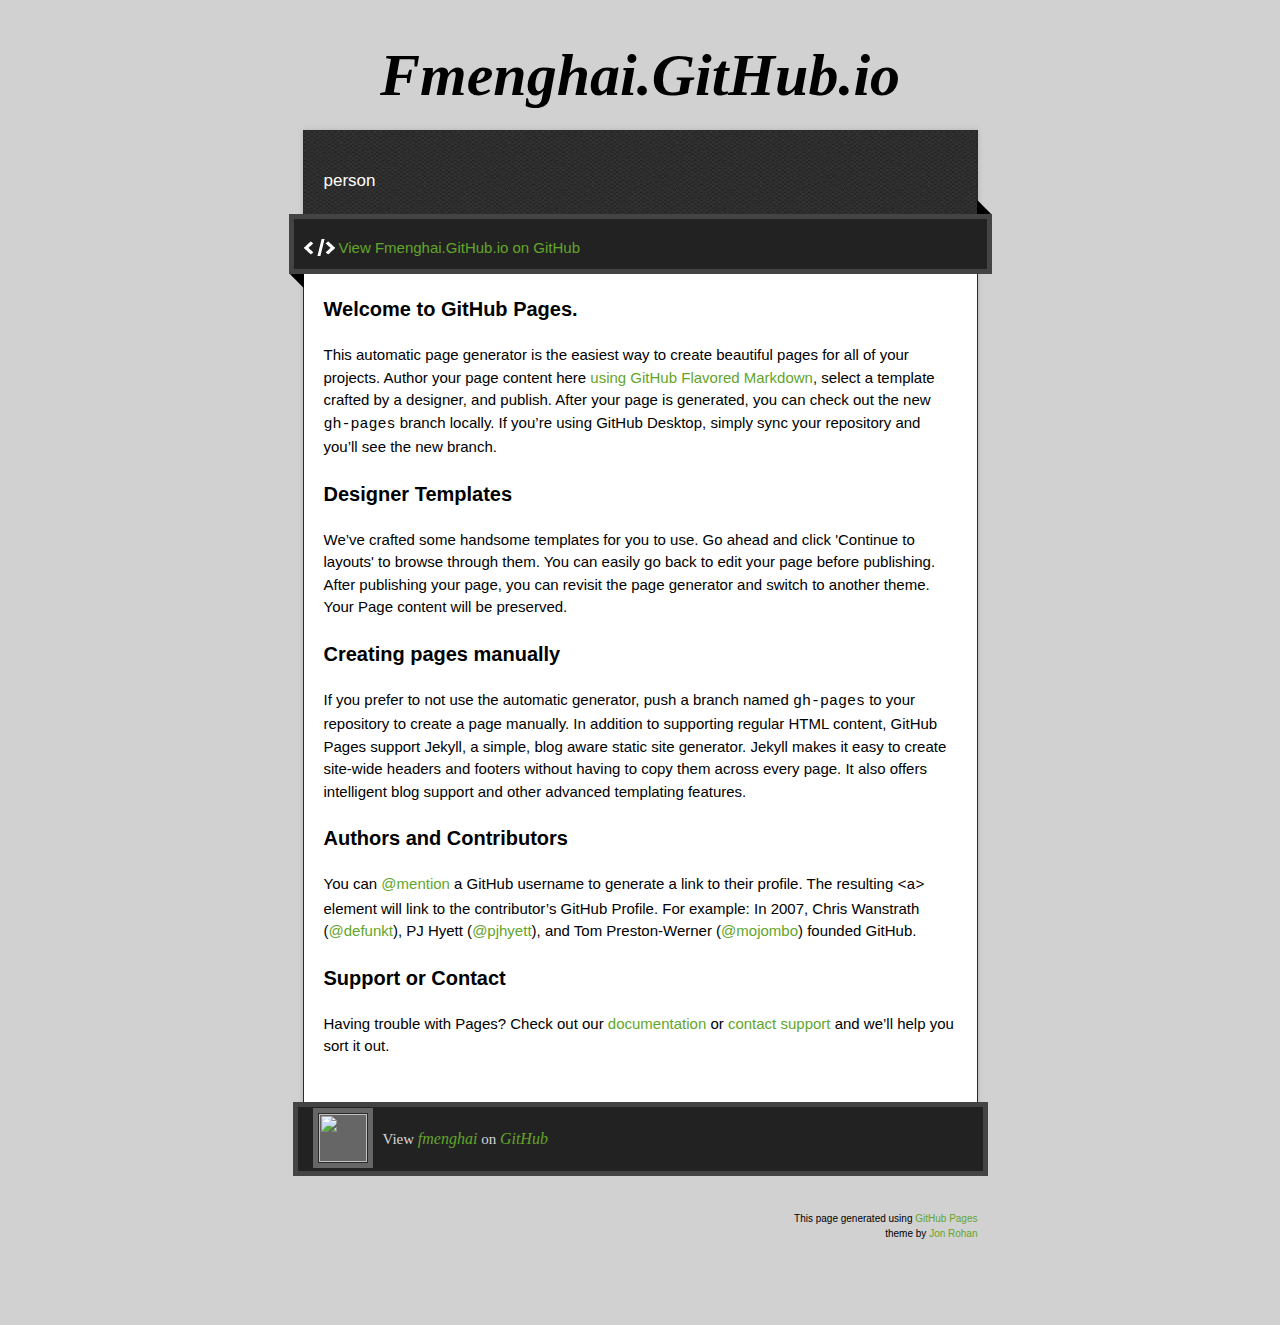
==== index.html @ fa5778ca "Replace master branch with page content via GitHub" ====
<!doctype html>
<!-- The Time Machine GitHub pages theme was designed and developed by Jon Rohan, on Feb 7, 2012. -->
<!-- Follow him for fun. http://twitter.com/jonrohan. Tail his code on https://github.com/jonrohan -->
<html>
<head>
  <meta charset="utf-8">
  <meta http-equiv="X-UA-Compatible" content="IE=edge,chrome=1">

  <link rel="stylesheet" href="stylesheets/stylesheet.css" media="screen">
  <link rel="stylesheet" href="stylesheets/github-dark.css">
  <script type="text/javascript" src="https://ajax.googleapis.com/ajax/libs/jquery/1.7.1/jquery.min.js"></script>
  <script type="text/javascript" src="javascripts/script.js"></script>

  <title>Fmenghai.GitHub.io</title>
  <meta name="description" content="person">

  <meta name="viewport" content="width=device-width,initial-scale=1">

</head>

<body>

  <div class="wrapper">
    <header>
      <h1 class="title">Fmenghai.GitHub.io</h1>
    </header>
    <div id="container">
      <p class="tagline">person</p>
      <div id="main" role="main">
        <div class="download-bar">
        <div class="inner">
          <a href="https://github.com/fmenghai" class="code">View Fmenghai.GitHub.io on GitHub</a>
        </div>
        <span class="blc"></span><span class="trc"></span>
        </div>
        <article class="markdown-body">
          <h3>
<a id="welcome-to-github-pages" class="anchor" href="#welcome-to-github-pages" aria-hidden="true"><span class="octicon octicon-link"></span></a>Welcome to GitHub Pages.</h3>

<p>This automatic page generator is the easiest way to create beautiful pages for all of your projects. Author your page content here <a href="https://guides.github.com/features/mastering-markdown/">using GitHub Flavored Markdown</a>, select a template crafted by a designer, and publish. After your page is generated, you can check out the new <code>gh-pages</code> branch locally. If you’re using GitHub Desktop, simply sync your repository and you’ll see the new branch.</p>

<h3>
<a id="designer-templates" class="anchor" href="#designer-templates" aria-hidden="true"><span class="octicon octicon-link"></span></a>Designer Templates</h3>

<p>We’ve crafted some handsome templates for you to use. Go ahead and click 'Continue to layouts' to browse through them. You can easily go back to edit your page before publishing. After publishing your page, you can revisit the page generator and switch to another theme. Your Page content will be preserved.</p>

<h3>
<a id="creating-pages-manually" class="anchor" href="#creating-pages-manually" aria-hidden="true"><span class="octicon octicon-link"></span></a>Creating pages manually</h3>

<p>If you prefer to not use the automatic generator, push a branch named <code>gh-pages</code> to your repository to create a page manually. In addition to supporting regular HTML content, GitHub Pages support Jekyll, a simple, blog aware static site generator. Jekyll makes it easy to create site-wide headers and footers without having to copy them across every page. It also offers intelligent blog support and other advanced templating features.</p>

<h3>
<a id="authors-and-contributors" class="anchor" href="#authors-and-contributors" aria-hidden="true"><span class="octicon octicon-link"></span></a>Authors and Contributors</h3>

<p>You can <a href="https://github.com/blog/821" class="user-mention">@mention</a> a GitHub username to generate a link to their profile. The resulting <code>&lt;a&gt;</code> element will link to the contributor’s GitHub Profile. For example: In 2007, Chris Wanstrath (<a href="https://github.com/defunkt" class="user-mention">@defunkt</a>), PJ Hyett (<a href="https://github.com/pjhyett" class="user-mention">@pjhyett</a>), and Tom Preston-Werner (<a href="https://github.com/mojombo" class="user-mention">@mojombo</a>) founded GitHub.</p>

<h3>
<a id="support-or-contact" class="anchor" href="#support-or-contact" aria-hidden="true"><span class="octicon octicon-link"></span></a>Support or Contact</h3>

<p>Having trouble with Pages? Check out our <a href="https://help.github.com/pages">documentation</a> or <a href="https://github.com/contact">contact support</a> and we’ll help you sort it out.</p>
        </article>
      </div>
    </div>
    <footer>
      <div class="owner">

      <p><a href="https://github.com/fmenghai" class="avatar"><img src="https://avatars2.githubusercontent.com/u/15648700?v=3&amp;s=60" width="48" height="48"></a>View <a href="https://github.com/fmenghai">fmenghai</a> on <a href="https://www.github.com">GitHub</a></p>

      </div>
      <div class="creds">
        <small>This page generated using <a href="https://pages.github.com/">GitHub Pages</a><br>theme by <a href="https://twitter.com/jonrohan/">Jon Rohan</a></small>
      </div>
    </footer>
  </div>
  <div class="current-section">
    <a href="#top">Scroll to top</a>
    <a href="https://github.com/fmenghai/fmenghai.github.io/tarball/master" class="tar">tar</a><a href="https://github.com/fmenghai/fmenghai.github.io/zipball/master" class="zip">zip</a><a href="" class="code">source code</a>
    <p class="name"></p>
  </div>

  
</body>
</html>
---- stylesheets/stylesheet.css ----
/*! normalize.css v3.0.0 | MIT License | git.io/normalize */

/**
 * 1. Set default font family to sans-serif.
 * 2. Prevent iOS text size adjust after orientation change, without disabling
 *    user zoom.
 */

html {
  font-family: sans-serif; /* 1 */
  -ms-text-size-adjust: 100%; /* 2 */
  -webkit-text-size-adjust: 100%; /* 2 */
}

/**
 * Remove default margin.
 */

body {
  margin: 0;
}

/* HTML5 display definitions
   ========================================================================== */

/**
 * Correct `block` display not defined for any HTML5 element in IE 8/9.
 * Correct `block` display not defined for `details` or `summary` in IE 10/11 and Firefox.
 * Correct `block` display not defined for `main` in IE 11.
 */

article,
aside,
details,
figcaption,
figure,
footer,
header,
hgroup,
main,
nav,
section,
summary {
  display: block;
}

/**
 * 1. Correct `inline-block` display not defined in IE 8/9.
 * 2. Normalize vertical alignment of `progress` in Chrome, Firefox, and Opera.
 */

audio,
canvas,
progress,
video {
  display: inline-block; /* 1 */
  vertical-align: baseline; /* 2 */
}

/**
 * Prevent modern browsers from displaying `audio` without controls.
 * Remove excess height in iOS 5 devices.
 */

audio:not([controls]) {
  display: none;
  height: 0;
}

/**
 * Address `[hidden]` styling not present in IE 8/9/10.
 * Hide the `template` element in IE 8/9/11, Safari, and Firefox < 22.
 */

[hidden],
template {
  display: none;
}

/* Links
   ========================================================================== */

/**
 * Remove the gray background color from active links in IE 10.
 */

a {
  background: transparent;
}

/**
 * Improve readability when focused and also mouse hovered in all browsers.
 */

a:active,
a:hover {
  outline: 0;
}

/* Text-level semantics
   ========================================================================== */

/**
 * Address styling not present in IE 8/9/10/11, Safari, and Chrome.
 */

abbr[title] {
  border-bottom: 1px dotted;
}

/**
 * Address style set to `bolder` in Firefox 4+, Safari, and Chrome.
 */

b,
strong {
  font-weight: bold;
}

/**
 * Address styling not present in Safari and Chrome.
 */

dfn {
  font-style: italic;
}

/**
 * Address variable `h1` font-size and margin within `section` and `article`
 * contexts in Firefox 4+, Safari, and Chrome.
 */

h1 {
  font-size: 2em;
  margin: 0.67em 0;
}

/**
 * Address styling not present in IE 8/9.
 */

mark {
  background: #ff0;
  color: #000;
}

/**
 * Address inconsistent and variable font size in all browsers.
 */

small {
  font-size: 80%;
}

/**
 * Prevent `sub` and `sup` affecting `line-height` in all browsers.
 */

sub,
sup {
  font-size: 75%;
  line-height: 0;
  position: relative;
  vertical-align: baseline;
}

sup {
  top: -0.5em;
}

sub {
  bottom: -0.25em;
}

/* Embedded content
   ========================================================================== */

/**
 * Remove border when inside `a` element in IE 8/9/10.
 */

img {
  border: 0;
}

/**
 * Correct overflow not hidden in IE 9/10/11.
 */

svg:not(:root) {
  overflow: hidden;
}

/* Grouping content
   ========================================================================== */

/**
 * Address margin not present in IE 8/9 and Safari.
 */

figure {
  margin: 1em 40px;
}

/**
 * Address differences between Firefox and other browsers.
 */

hr {
  -moz-box-sizing: content-box;
  box-sizing: content-box;
  height: 0;
}

/**
 * Contain overflow in all browsers.
 */

pre {
  overflow: auto;
}

/**
 * Address odd `em`-unit font size rendering in all browsers.
 */

code,
kbd,
pre,
samp {
  font-family: monospace, monospace;
  font-size: 1em;
}

/* Forms
   ========================================================================== */

/**
 * Known limitation: by default, Chrome and Safari on OS X allow very limited
 * styling of `select`, unless a `border` property is set.
 */

/**
 * 1. Correct color not being inherited.
 *    Known issue: affects color of disabled elements.
 * 2. Correct font properties not being inherited.
 * 3. Address margins set differently in Firefox 4+, Safari, and Chrome.
 */

button,
input,
optgroup,
select,
textarea {
  color: inherit; /* 1 */
  font: inherit; /* 2 */
  margin: 0; /* 3 */
}

/**
 * Address `overflow` set to `hidden` in IE 8/9/10/11.
 */

button {
  overflow: visible;
}

/**
 * Address inconsistent `text-transform` inheritance for `button` and `select`.
 * All other form control elements do not inherit `text-transform` values.
 * Correct `button` style inheritance in Firefox, IE 8/9/10/11, and Opera.
 * Correct `select` style inheritance in Firefox.
 */

button,
select {
  text-transform: none;
}

/**
 * 1. Avoid the WebKit bug in Android 4.0.* where (2) destroys native `audio`
 *    and `video` controls.
 * 2. Correct inability to style clickable `input` types in iOS.
 * 3. Improve usability and consistency of cursor style between image-type
 *    `input` and others.
 */

button,
html input[type="button"], /* 1 */
input[type="reset"],
input[type="submit"] {
  -webkit-appearance: button; /* 2 */
  cursor: pointer; /* 3 */
}

/**
 * Re-set default cursor for disabled elements.
 */

button[disabled],
html input[disabled] {
  cursor: default;
}

/**
 * Remove inner padding and border in Firefox 4+.
 */

button::-moz-focus-inner,
input::-moz-focus-inner {
  border: 0;
  padding: 0;
}

/**
 * Address Firefox 4+ setting `line-height` on `input` using `!important` in
 * the UA stylesheet.
 */

input {
  line-height: normal;
}

/**
 * It's recommended that you don't attempt to style these elements.
 * Firefox's implementation doesn't respect box-sizing, padding, or width.
 *
 * 1. Address box sizing set to `content-box` in IE 8/9/10.
 * 2. Remove excess padding in IE 8/9/10.
 */

input[type="checkbox"],
input[type="radio"] {
  box-sizing: border-box; /* 1 */
  padding: 0; /* 2 */
}

/**
 * Fix the cursor style for Chrome's increment/decrement buttons. For certain
 * `font-size` values of the `input`, it causes the cursor style of the
 * decrement button to change from `default` to `text`.
 */

input[type="number"]::-webkit-inner-spin-button,
input[type="number"]::-webkit-outer-spin-button {
  height: auto;
}

/**
 * 1. Address `appearance` set to `searchfield` in Safari and Chrome.
 * 2. Address `box-sizing` set to `border-box` in Safari and Chrome
 *    (include `-moz` to future-proof).
 */

input[type="search"] {
  -webkit-appearance: textfield; /* 1 */
  -moz-box-sizing: content-box;
  -webkit-box-sizing: content-box; /* 2 */
  box-sizing: content-box;
}

/**
 * Remove inner padding and search cancel button in Safari and Chrome on OS X.
 * Safari (but not Chrome) clips the cancel button when the search input has
 * padding (and `textfield` appearance).
 */

input[type="search"]::-webkit-search-cancel-button,
input[type="search"]::-webkit-search-decoration {
  -webkit-appearance: none;
}

/**
 * Define consistent border, margin, and padding.
 */

fieldset {
  border: 1px solid #c0c0c0;
  margin: 0 2px;
  padding: 0.35em 0.625em 0.75em;
}

/**
 * 1. Correct `color` not being inherited in IE 8/9/10/11.
 * 2. Remove padding so people aren't caught out if they zero out fieldsets.
 */

legend {
  border: 0; /* 1 */
  padding: 0; /* 2 */
}

/**
 * Remove default vertical scrollbar in IE 8/9/10/11.
 */

textarea {
  overflow: auto;
}

/**
 * Don't inherit the `font-weight` (applied by a rule above).
 * NOTE: the default cannot safely be changed in Chrome and Safari on OS X.
 */

optgroup {
  font-weight: bold;
}

/* Tables
   ========================================================================== */

/**
 * Remove most spacing between table cells.
 */

table {
  border-collapse: collapse;
  border-spacing: 0;
}

td,
th {
  padding: 0;
}


/* Style */

body {
  font-size: 15px;
  font-family: Arial, Arial, Helvetica, sans-serif;
  line-height: 1.5;
  background: #D1D1D1;
}

a {
  color: #63a52a;
  text-decoration: none;
  transition: opacity ease-in-out 0.3s;
  -webkit-transition: opacity ease-in-out 0.3s;  /* Safari <=6.1, Android <= 4.3 */
}

a:hover {
  text-decoration: underline;
  color: #90D355;
}

h1.title {
  margin: 30px 20px 10px;
  font-size: 60px;
  font-weight: bold;
  font-style: italic;
  font-family:Georgia, serif;
  text-align: center;
}

.wrapper {
  width: 675px;
  margin: 0 auto;
}

#container {
  border: 1px solid #2a2a2a;
  background: #ddd url(../images/pattern.png);
  box-shadow: 0 0 5px #b1b1b1;
}

p.tagline {
  padding: 20px 20px 0;
  color: #fff;
  font-size: 17px;
}

#main {
  margin-top: 20px;
  padding: 0 20px 90px;
  background-color: #fff;
}

.download-bar {
  background: #222;
  border: 5px solid #444;
  padding: 10px;
  margin: 0 -35px 20px;
  position: relative;
}

.download-bar .inner {
  overflow: hidden;
}

.download-bar .watch-fork iframe {
  display: block;
  float: left;
  border-right: 1px solid #ddd;
  padding-right: 5px;
}
.download-bar .watch-fork iframe.last {
  border-right: 0 none;
  padding-right: 0;
  padding-left: 5px;
  border-left: 1px solid #fff;
}
.download-bar .watch-fork {
  overflow: hidden;
  float: right;
  background-color: #eee;
  padding: 5px;
  border-radius: 3px;
}

.download-bar .blc {
  border: 10px solid black;
  border-color: transparent transparent black;
  width: 0;
  height: 0;
  display: block;
  position: absolute;
  bottom: -15px;
  left: 0;
  transform: rotate(45deg);
  -ms-transform: rotate(45deg);  /* IE9 */
  -webkit-transform: rotate(45deg); /* 2014 current */
}

.download-bar .trc {
  border: 10px solid black;
  border-color:  black transparent transparent;
  width: 0;
  height: 0;
  display: block;
  position: absolute;
  top: -15px;
  right: 0;
  transform: rotate(45deg);
  -ms-transform: rotate(45deg);  /* IE9 */
  -webkit-transform: rotate(45deg); /* 2014 current */
}

.download-bar .avatar {
  border: 1px solid black;
  display: block;
  padding: 4px;
  float: left;
}

.download-bar .avatar img {
  display: block;
}

.download-bar a.code {
  background: transparent url(../images/code.png) no-repeat 0 2px;
  padding-left: 35px;
  margin-top: 8px;
  display: block;
  float: left;
  text-indent: 0;
  width: auto;
  height: auto;
  opacity: 1;
  filter:alpha(opacity=100);  /* IE 5-7 */
}

.current-section {
  position: fixed;
  top: 0;
  left: 50%;
  width: 693px;
  margin-left: -352px;
  background: #222;
  border: 5px solid #444;
  color: #fff;
  opacity: 0;
  visibility: hidden;
  transition: opacity ease-in-out 0.3s;
  -webkit-transition: opacity ease-in-out 0.3s;  /* Safari <=6.1, Android <= 4.3 */
}

.current-section p {
  padding: 5px 27px;
  font-size: 24px;
  font-weight: bold;
}

.current-section a {
  float: right;
  text-indent: -10000px;
  background: transparent url(../images/top.png) no-repeat 0 0;
  width: 20px;
  height: 20px;
  opacity: 0.8;
  margin-right: 12px;
  margin-top: 12px;
  opacity: 0.8;
  filter:alpha(opacity=80);  /* IE 5-7 */
  transition: opacity ease-in-out 0.3s;
  -webkit-transition: opacity ease-in-out 0.3s;  /* Safari <=6.1, Android <= 4.3 */
}

.current-section a:hover {
  opacity: 1;
  filter:alpha(opacity=100);  /* IE 5-7 */
}

.current-section a.zip {
  margin-right: 8px;
}

a.zip,
a.zip span {
  background: transparent url(../images/zip.png) no-repeat 0 0;
  width: 30px;
  height: 21px;
  display: inline-block;
  text-indent: -10000px;
  opacity: 0.8;
  filter:alpha(opacity=80);  /* IE 5-7 */
  transition: opacity ease-in-out 0.3s;
  -webkit-transition: opacity ease-in-out 0.3s;  /* Safari <=6.1, Android <= 4.3 */
}

a.tar,
a.tar span {
  background: transparent url(../images/tar.png) no-repeat 0 0;
  width: 30px;
  height: 21px;
  display: inline-block;
  text-indent: -10000px;
  opacity: 0.8;
  filter:alpha(opacity=80);  /* IE 5-7 */
  transition: opacity ease-in-out 0.3s;
  -webkit-transition: opacity ease-in-out 0.3s;  /* Safari <=6.1, Android <= 4.3 */
}

a.code {
  background: transparent url(../images/code.png) no-repeat 0 2px;
  width: 30px;
  height: 21px;
  display: block;
  display: inline-block;
  text-indent: -10000px;
  opacity: 0.8;
  filter:alpha(opacity=80);  /* IE 5-7 */
  transition: opacity ease-in-out 0.3s;
  -webkit-transition: opacity ease-in-out 0.3s;  /* Safari <=6.1, Android <= 4.3 */
}

a.zip:hover,
a.tar:hover,
a.code:hover {
  opacity: 1;
  filter:alpha(opacity=100);
}

a.download-button {
  border: 1px solid black;
  border-radius: 3px;
  display: inline-block;
  text-indent: 0!important;
  width: auto;
  float: right;
  background: #999; /* for non-css3 browsers */
  filter: progid:DXImageTransform.Microsoft.gradient(startColorstr='#37ADD4', endColorstr='#1B657E'); /* IE <= 9 */
  background: -webkit-gradient(linear, left top, left bottom, from(#37ADD4), to(#1B657E)); /* ancient webkit browsers */
  background: -webkit-linear-gradient(top,  #37ADD4,  #1B657E);  /* Safari <=6.1, Android <= 4.3 */
  background: linear-gradient(to bottom,  #37ADD4,  #1B657E);
  height: auto;
  margin-left: 10px;
}

a.download-button span {
  background-position: 10px 5px;
  width: auto;
  height: auto;
  padding: 5px 10px;
  padding-left: 45px;
  display: inline-block;
  text-indent: 0!important;
  color: #fff;
}

footer {
  margin-bottom: 60px;
  padding-bottom: 60px;
}

footer .owner {
  background: #222;
  border: 5px solid #444;
  padding: 5px 15px;
  margin: -67px -10px 35px;
  color: #d6d6d6;
}

footer .creds small {
  float: right;
  font-size: 10px;
  text-align: right;
  margin-left: 15px;
}

footer .owner .avatar {
  background-color: #666;
  display: block;
  margin: -19px 10px 0 0;
  width: 60px;
  float: left;
}

footer .owner img {
  display: block;
  border: 1px solid #2a2a2a;
  margin: 5px;
}

footer .owner p {
  font-family:Georgia, serif;
}

footer .owner p a {
  font-size: 16px;
  font-style: italic;
}

/* Markdown */
.markdown-body h1,
.markdown-body h2,
.markdown-body h3,
.markdown-body h4,
.markdown-body h5,
.markdown-body h6,
.markdown-body p,
.markdown-body pre,
.markdown-body ul,
.markdown-body ol,
.markdown-body dl,
.markdown-body table,
.markdown-body blockquote {
  margin-bottom: 20px;
}

.markdown-body h1,
.markdown-body h2,
.markdown-body h3,
.markdown-body h4,
.markdown-body h5,
.markdown-body h6 {
  font-weight: bold;
}

.markdown-body h1 {
  font-size: 28px;
}

.markdown-body h2 {
  font-size: 24px;
  color: #557398;
}

.markdown-body h3 {
  font-size: 20px;
}

.markdown-body h4 {
  font-size: 18px;
}

.markdown-body h5 {
  font-size: 16px;
}

.markdown-body pre {
  padding: 10px 70px 10px 0;
  margin-left: -20px;
  margin-right: -20px;
  font-family: 'Monaco', 'Lucida Console', monospace;
  font-size: 13px;
  line-height: 20px;
  box-shadow: inset 0 0 5px #000;
  word-wrap: break-word;
  background-color:#3b3b3b;
  color: #d6d6d6;
}

.markdown-body pre.lines {
  font-size: 12px;
  margin:0 10px 0 -20px;
  padding: 10px;
  float:  left;
  display: block;
  text-align: right;
  box-shadow: none;
  background-color:#2a2a2a;
  color: #d6d6d6;
}

.markdown-body ul,
.markdown-body ol {
  padding-left: 30px;
}

.markdown-body ul {
  list-style-type: disc;
}

.markdown-body ol {
  list-style-type: decimal;
}

.markdown-body li,
.markdown-body li p,
.markdown-body dd,
.markdown-body dd p {
  margin-bottom: 10px;
}

.markdown-body li pre,
.markdown-body li pre.lines,
.markdown-body dd pre,
.markdown-body dd pre.lines {
  margin-left: -35px;
}

.markdown-body dt {
  font-weight: bold;
  font-style: italic;
}

.markdown-body dd {
  margin-left: 15px;
}

.markdown-body table {
  width: 673px;
  margin-left: -20px;
  margin-right: -20px;
}

.markdown-body tbody {
  border-top: 2px solid #557398;
  border-bottom: 2px solid #557398;
  background-color: #EBEFF4;
}

.markdown-body table td * {
  margin: 0;
}

.markdown-body td {
  border-right: 1px solid #557398;
  border-bottom: 1px solid #557398;
  padding: 5px;
}

.markdown-body td:first-child,
.markdown-body th:first-child {
  width: 30%;
  padding-left: 20px;
}

.markdown-body td:last-child {
  border-right: 0 none;
}

.markdown-body th {
  font-size: 18px;
  font-weight: bold;
  text-align: left;
  padding: 5px;
}

.markdown-body tt {
  background-color:#3b3b3b;
  color: #d6d6d6;
  padding: 2px 3px;
}

.markdown-body blockquote {
  font-style: italic;
  font-family:Georgia, serif;
  font-size: 17px;
  border-top: 3px solid #333;
  border-bottom: 3px solid #333;
  padding: 10px 20px;
  padding-left: 50px;
}

.markdown-body blockquote:before {
  font-style: italic;
  font-family: Georgia, serif;
  font-size: 90px;
  height: 90px;
  margin-left: -60px;
  margin-top: -25px;
  content: "‟";
  display: block;
  float: left;
}

.markdown-body img {
  max-width: 100%;
  box-sizing: border-box;
}

.highlight  { background: #ffffff; }
.highlight .c { color: #999988; font-style: italic } /* Comment */
.highlight .err { color: #a61717; background-color: #e3d2d2 } /* Error */
.highlight .k { font-weight: bold } /* Keyword */
.highlight .o { font-weight: bold } /* Operator */
.highlight .cm { color: #999988; font-style: italic } /* Comment.Multiline */
.highlight .cp { color: #999999; font-weight: bold } /* Comment.Preproc */
.highlight .c1 { color: #999988; font-style: italic } /* Comment.Single */
.highlight .cs { color: #999999; font-weight: bold; font-style: italic } /* Comment.Special */
.highlight .gd { color: #000000; background-color: #ffdddd } /* Generic.Deleted */
.highlight .gd .x { color: #000000; background-color: #ffaaaa } /* Generic.Deleted.Specific */
.highlight .ge { font-style: italic } /* Generic.Emph */
.highlight .gr { color: #aa0000 } /* Generic.Error */
.highlight .gh { color: #999999 } /* Generic.Heading */
.highlight .gi { color: #000000; background-color: #ddffdd } /* Generic.Inserted */
.highlight .gi .x { color: #000000; background-color: #aaffaa } /* Generic.Inserted.Specific */
.highlight .go { color: #888888 } /* Generic.Output */
.highlight .gp { color: #555555 } /* Generic.Prompt */
.highlight .gs { font-weight: bold } /* Generic.Strong */
.highlight .gu { color: #800080; font-weight: bold; } /* Generic.Subheading */
.highlight .gt { color: #aa0000 } /* Generic.Traceback */
.highlight .kc { font-weight: bold } /* Keyword.Constant */
.highlight .kd { font-weight: bold } /* Keyword.Declaration */
.highlight .kn { font-weight: bold } /* Keyword.Namespace */
.highlight .kp { font-weight: bold } /* Keyword.Pseudo */
.highlight .kr { font-weight: bold } /* Keyword.Reserved */
.highlight .kt { color: #445588; font-weight: bold } /* Keyword.Type */
.highlight .m { color: #009999 } /* Literal.Number */
.highlight .s { color: #d14 } /* Literal.String */
.highlight .na { color: #008080 } /* Name.Attribute */
.highlight .nb { color: #0086B3 } /* Name.Builtin */
.highlight .nc { color: #445588; font-weight: bold } /* Name.Class */
.highlight .no { color: #008080 } /* Name.Constant */
.highlight .ni { color: #800080 } /* Name.Entity */
.highlight .ne { color: #990000; font-weight: bold } /* Name.Exception */
.highlight .nf { color: #990000; font-weight: bold } /* Name.Function */
.highlight .nn { color: #555555 } /* Name.Namespace */
.highlight .nt { color: #000080 } /* Name.Tag */
.highlight .nv { color: #008080 } /* Name.Variable */
.highlight .ow { font-weight: bold } /* Operator.Word */
.highlight .w { color: #bbbbbb } /* Text.Whitespace */
.highlight .mf { color: #009999 } /* Literal.Number.Float */
.highlight .mh { color: #009999 } /* Literal.Number.Hex */
.highlight .mi { color: #009999 } /* Literal.Number.Integer */
.highlight .mo { color: #009999 } /* Literal.Number.Oct */
.highlight .sb { color: #d14 } /* Literal.String.Backtick */
.highlight .sc { color: #d14 } /* Literal.String.Char */
.highlight .sd { color: #d14 } /* Literal.String.Doc */
.highlight .s2 { color: #d14 } /* Literal.String.Double */
.highlight .se { color: #d14 } /* Literal.String.Escape */
.highlight .sh { color: #d14 } /* Literal.String.Heredoc */
.highlight .si { color: #d14 } /* Literal.String.Interpol */
.highlight .sx { color: #d14 } /* Literal.String.Other */
.highlight .sr { color: #009926 } /* Literal.String.Regex */
.highlight .s1 { color: #d14 } /* Literal.String.Single */
.highlight .ss { color: #990073 } /* Literal.String.Symbol */
.highlight .bp { color: #999999 } /* Name.Builtin.Pseudo */
.highlight .vc { color: #008080 } /* Name.Variable.Class */
.highlight .vg { color: #008080 } /* Name.Variable.Global */
.highlight .vi { color: #008080 } /* Name.Variable.Instance */
.highlight .il { color: #009999 } /* Literal.Number.Integer.Long */
---- stylesheets/github-dark.css ----
/*
   Copyright 2014 GitHub Inc.

   Licensed under the Apache License, Version 2.0 (the "License");
   you may not use this file except in compliance with the License.
   You may obtain a copy of the License at

       http://www.apache.org/licenses/LICENSE-2.0

   Unless required by applicable law or agreed to in writing, software
   distributed under the License is distributed on an "AS IS" BASIS,
   WITHOUT WARRANTIES OR CONDITIONS OF ANY KIND, either express or implied.
   See the License for the specific language governing permissions and
   limitations under the License.

*/

.pl-c /* comment */ {
  color: #969896;
}

.pl-c1      /* constant, markup.raw, meta.diff.header, meta.module-reference, meta.property-name, support, support.constant, support.variable, variable.other.constant */,
.pl-s .pl-v /* string variable */ {
  color: #0099cd;
}

.pl-e  /* entity */,
.pl-en /* entity.name */ {
  color: #9774cb;
}

.pl-s .pl-s1 /* string source */,
.pl-smi      /* storage.modifier.import, storage.modifier.package, storage.type.java, variable.other, variable.parameter.function */ {
  color: #ddd;
}

.pl-ent /* entity.name.tag */ {
  color: #7bcc72;
}

.pl-k /* keyword, storage, storage.type */ {
  color: #cc2372;
}

.pl-pds              /* punctuation.definition.string, string.regexp.character-class */,
.pl-s                /* string */,
.pl-s .pl-pse .pl-s1 /* string punctuation.section.embedded source */,
.pl-sr               /* string.regexp */,
.pl-sr .pl-cce       /* string.regexp constant.character.escape */,
.pl-sr .pl-sra       /* string.regexp string.regexp.arbitrary-repitition */,
.pl-sr .pl-sre       /* string.regexp source.ruby.embedded */ {
  color: #3c66e2;
}

.pl-v /* variable */ {
  color: #fb8764;
}

.pl-id /* invalid.deprecated */ {
  color: #e63525;
}

.pl-ii /* invalid.illegal */ {
  background-color: #e63525;
  color: #f8f8f8;
}

.pl-sr .pl-cce /* string.regexp constant.character.escape */ {
  color: #7bcc72;
  font-weight: bold;
}

.pl-ml /* markup.list */ {
  color: #c26b2b;
}

.pl-mh        /* markup.heading */,
.pl-mh .pl-en /* markup.heading entity.name */,
.pl-ms        /* meta.separator */ {
  color: #264ec5;
  font-weight: bold;
}

.pl-mq /* markup.quote */ {
  color: #00acac;
}

.pl-mi /* markup.italic */ {
  color: #ddd;
  font-style: italic;
}

.pl-mb /* markup.bold */ {
  color: #ddd;
  font-weight: bold;
}

.pl-md /* markup.deleted, meta.diff.header.from-file */ {
  background-color: #ffecec;
  color: #bd2c00;
}

.pl-mi1 /* markup.inserted, meta.diff.header.to-file */ {
  background-color: #eaffea;
  color: #55a532;
}

.pl-mdr /* meta.diff.range */ {
  color: #9774cb;
  font-weight: bold;
}

.pl-mo /* meta.output */ {
  color: #264ec5;
}
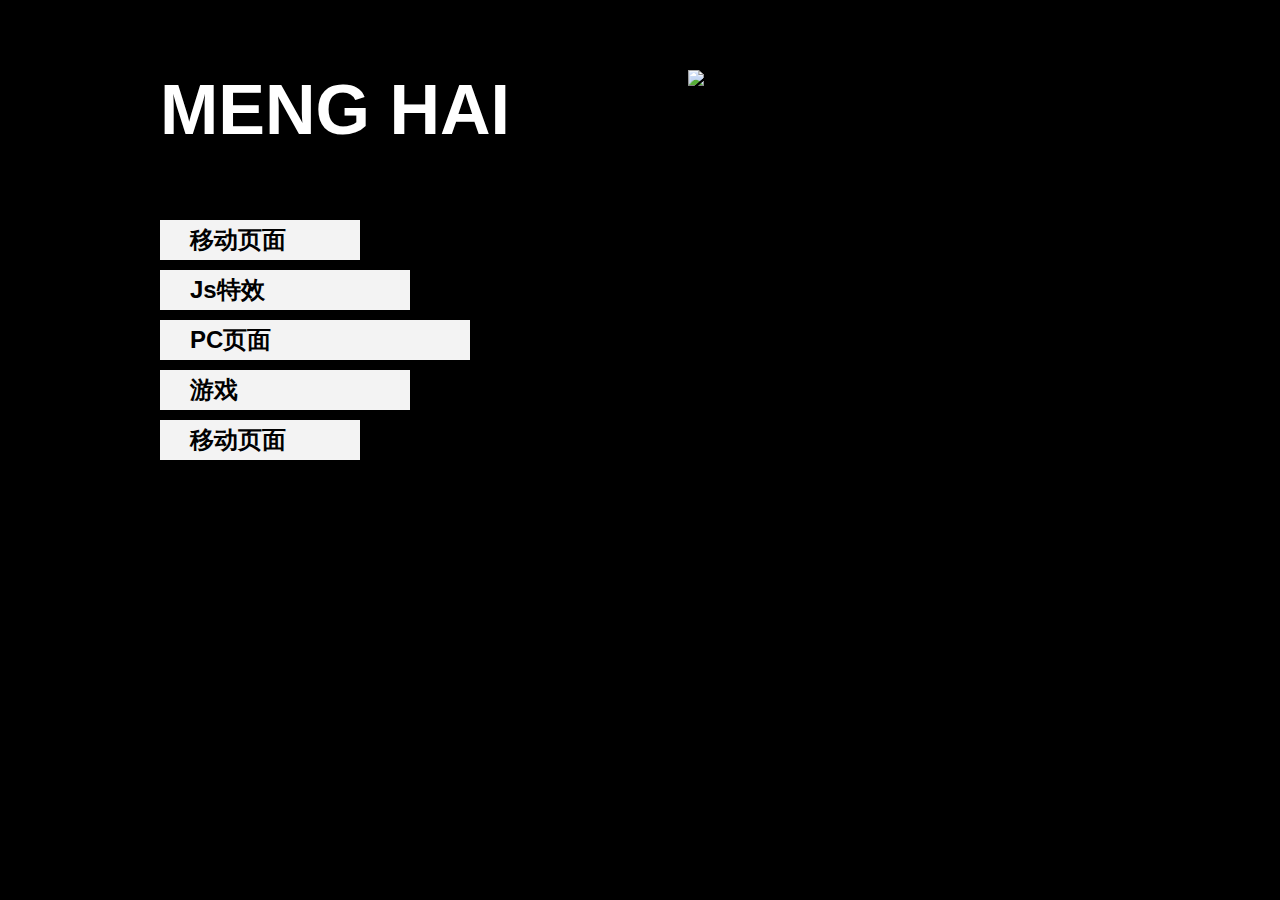
==== commit 94cb6d86: "add" ====
--- a/index.html
+++ b/index.html
@@ -1,83 +1,68 @@
-<!doctype html>
-<!-- The Time Machine GitHub pages theme was designed and developed by Jon Rohan, on Feb 7, 2012. -->
-<!-- Follow him for fun. http://twitter.com/jonrohan. Tail his code on https://github.com/jonrohan -->
-<html>
+<!DOCTYPE html>
+<html lang="en">
 <head>
-  <meta charset="utf-8">
-  <meta http-equiv="X-UA-Compatible" content="IE=edge,chrome=1">
-
-  <link rel="stylesheet" href="stylesheets/stylesheet.css" media="screen">
-  <link rel="stylesheet" href="stylesheets/github-dark.css">
-  <script type="text/javascript" src="https://ajax.googleapis.com/ajax/libs/jquery/1.7.1/jquery.min.js"></script>
-  <script type="text/javascript" src="javascripts/script.js"></script>
-
-  <title>Fmenghai.GitHub.io</title>
-  <meta name="description" content="person">
-
-  <meta name="viewport" content="width=device-width,initial-scale=1">
-
+	<meta charset="UTF-8">
+	<title>Document</title>
+	<style>
+		body, div, dl, dt, dd,ul,ol,li,h1,h2,h3,h4,h5,h6,pre,form,fieldset,input,textarea,p,blockquote，th,td{margin:0;padding:0;} 
+		ol,ul {list-style:none;} 
+		a{text-decoration:none;}
+		body{font-family:Arial, Helvetica, sans-serif;font-size:18px;background:#000;height:100%;}
+		#wrap{width:960px;margin:70px auto;overflow:hidden;}
+		#wrap section p{font-size:70px;font-weight:bold;color:#fff;}
+		#wrap section{width:50%;float:left;}
+		#wrap section ul{font-size:24px;margin-top:70px;font-weight:bold;width:100%;color:#000;}
+		#wrap section ul li.w_o{width:200px;}
+		#wrap section ul li.w_t{width:250px;}
+		#wrap section ul li.w_h{width:310px;}
+		#wrap section ul li{background:#f3f3f3;height:40px;line-height:40px;margin-bottom:10px;width:200px;position:relative;}
+		#wrap section ul li a{position:absolute;top:0;left:0;padding-left:30px;color:#000;}
+		#wrap section ul li em{position:absolute;bottom:0;left:0;width:100%;height:100%;background:#f5b402;opacity:0;filter:alpha(opacity:0);}
+		#wrap .imp{width:45%;float:right;}
+	</style>
+	<script src="move.js"></script>
+<script>
+window.onload=function(){
+	var oUl=document.getElemetById('menu');	
+	var aLi=oUl.children;
+	for (var i=0; i<aLi.length; i++)
+	{
+		(function (){
+			var oEm=aLi[i].getElementsByTagName('em')[0];	
+			aLi[i].onmouseover=function (){
+				move(oEm, {opacity:1}, {
+					duration:300
+				});
+			};
+			
+			aLi[i].onmouseout=function (){
+				move(oEm, {opacity:0}, {
+					duration:300
+				});
+			};
+		})();
+	}
+};
+</script>
 </head>
-
 <body>
-
-  <div class="wrapper">
-    <header>
-      <h1 class="title">Fmenghai.GitHub.io</h1>
-    </header>
-    <div id="container">
-      <p class="tagline">person</p>
-      <div id="main" role="main">
-        <div class="download-bar">
-        <div class="inner">
-          <a href="https://github.com/fmenghai" class="code">View Fmenghai.GitHub.io on GitHub</a>
-        </div>
-        <span class="blc"></span><span class="trc"></span>
-        </div>
-        <article class="markdown-body">
-          <h3>
-<a id="welcome-to-github-pages" class="anchor" href="#welcome-to-github-pages" aria-hidden="true"><span class="octicon octicon-link"></span></a>Welcome to GitHub Pages.</h3>
-
-<p>This automatic page generator is the easiest way to create beautiful pages for all of your projects. Author your page content here <a href="https://guides.github.com/features/mastering-markdown/">using GitHub Flavored Markdown</a>, select a template crafted by a designer, and publish. After your page is generated, you can check out the new <code>gh-pages</code> branch locally. If you’re using GitHub Desktop, simply sync your repository and you’ll see the new branch.</p>
-
-<h3>
-<a id="designer-templates" class="anchor" href="#designer-templates" aria-hidden="true"><span class="octicon octicon-link"></span></a>Designer Templates</h3>
-
-<p>We’ve crafted some handsome templates for you to use. Go ahead and click 'Continue to layouts' to browse through them. You can easily go back to edit your page before publishing. After publishing your page, you can revisit the page generator and switch to another theme. Your Page content will be preserved.</p>
-
-<h3>
-<a id="creating-pages-manually" class="anchor" href="#creating-pages-manually" aria-hidden="true"><span class="octicon octicon-link"></span></a>Creating pages manually</h3>
-
-<p>If you prefer to not use the automatic generator, push a branch named <code>gh-pages</code> to your repository to create a page manually. In addition to supporting regular HTML content, GitHub Pages support Jekyll, a simple, blog aware static site generator. Jekyll makes it easy to create site-wide headers and footers without having to copy them across every page. It also offers intelligent blog support and other advanced templating features.</p>
-
-<h3>
-<a id="authors-and-contributors" class="anchor" href="#authors-and-contributors" aria-hidden="true"><span class="octicon octicon-link"></span></a>Authors and Contributors</h3>
-
-<p>You can <a href="https://github.com/blog/821" class="user-mention">@mention</a> a GitHub username to generate a link to their profile. The resulting <code>&lt;a&gt;</code> element will link to the contributor’s GitHub Profile. For example: In 2007, Chris Wanstrath (<a href="https://github.com/defunkt" class="user-mention">@defunkt</a>), PJ Hyett (<a href="https://github.com/pjhyett" class="user-mention">@pjhyett</a>), and Tom Preston-Werner (<a href="https://github.com/mojombo" class="user-mention">@mojombo</a>) founded GitHub.</p>
-
-<h3>
-<a id="support-or-contact" class="anchor" href="#support-or-contact" aria-hidden="true"><span class="octicon octicon-link"></span></a>Support or Contact</h3>
-
-<p>Having trouble with Pages? Check out our <a href="https://help.github.com/pages">documentation</a> or <a href="https://github.com/contact">contact support</a> and we’ll help you sort it out.</p>
-        </article>
-      </div>
-    </div>
-    <footer>
-      <div class="owner">
-
-      <p><a href="https://github.com/fmenghai" class="avatar"><img src="https://avatars2.githubusercontent.com/u/15648700?v=3&amp;s=60" width="48" height="48"></a>View <a href="https://github.com/fmenghai">fmenghai</a> on <a href="https://www.github.com">GitHub</a></p>
-
-      </div>
-      <div class="creds">
-        <small>This page generated using <a href="https://pages.github.com/">GitHub Pages</a><br>theme by <a href="https://twitter.com/jonrohan/">Jon Rohan</a></small>
-      </div>
-    </footer>
-  </div>
-  <div class="current-section">
-    <a href="#top">Scroll to top</a>
-    <a href="https://github.com/fmenghai/fmenghai.github.io/tarball/master" class="tar">tar</a><a href="https://github.com/fmenghai/fmenghai.github.io/zipball/master" class="zip">zip</a><a href="" class="code">source code</a>
-    <p class="name"></p>
-  </div>
-
-  
+<div id="wrap">
+	<header>
+		
+	</header>
+	<section>
+		<p>MENG HAI</p>
+		<ul id="menu">
+			<li class="w_o"><em></em><a href="javascript:;">移动页面</a></li>
+			<li class="w_t"><em></em><a href="javascript:;">Js特效</a></li>
+			<li class="w_h"><em></em><a href="javascript:;">PC页面</a></li>
+			<li class="w_t"><em></em><a href="javascript:;">游戏</a></li>
+			<li class="w_o"><em></em><a href="javascript:;">移动页面</a></li>
+		</ul>
+	</section>
+	<div class="imp">
+		<img src="images/imp.jpg">
+	</div>
+</div>
 </body>
-</html>
+</html>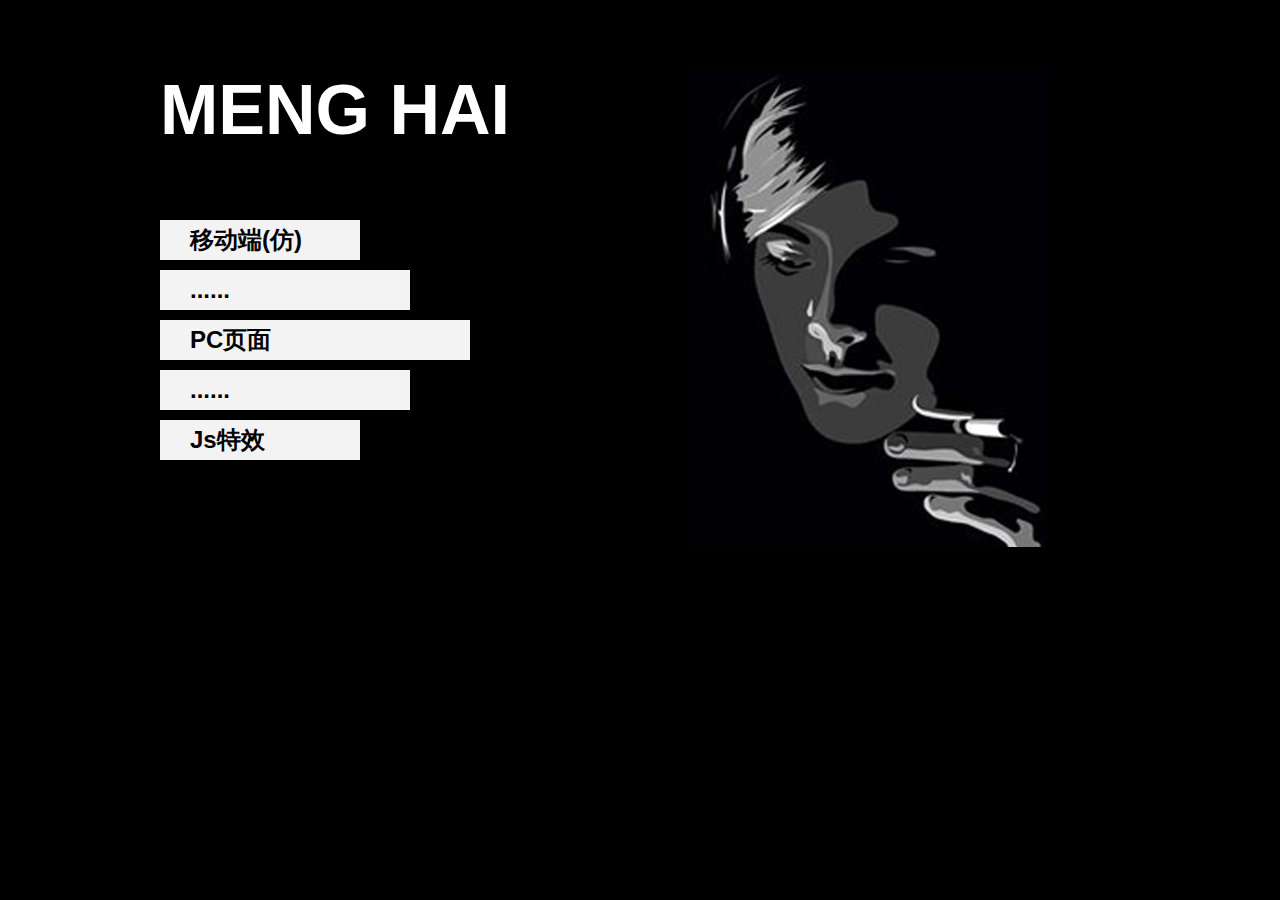
==== commit becaa81d: "add" ====
--- a/index.html
+++ b/index.html
@@ -16,34 +16,34 @@
 		#wrap section ul li.w_t{width:250px;}
 		#wrap section ul li.w_h{width:310px;}
 		#wrap section ul li{background:#f3f3f3;height:40px;line-height:40px;margin-bottom:10px;width:200px;position:relative;}
-		#wrap section ul li a{position:absolute;top:0;left:0;padding-left:30px;color:#000;}
+		#wrap section ul li a{width:100%;position:absolute;top:0;left:0;padding-left:30px;color:#000;}
 		#wrap section ul li em{position:absolute;bottom:0;left:0;width:100%;height:100%;background:#f5b402;opacity:0;filter:alpha(opacity:0);}
 		#wrap .imp{width:45%;float:right;}
 	</style>
-	<script src="move.js"></script>
-<script>
-window.onload=function(){
-	var oUl=document.getElemetById('menu');	
-	var aLi=oUl.children;
-	for (var i=0; i<aLi.length; i++)
-	{
-		(function (){
-			var oEm=aLi[i].getElementsByTagName('em')[0];	
-			aLi[i].onmouseover=function (){
-				move(oEm, {opacity:1}, {
-					duration:300
-				});
-			};
-			
-			aLi[i].onmouseout=function (){
-				move(oEm, {opacity:0}, {
-					duration:300
-				});
-			};
-		})();
-	}
-};
-</script>
+	<script src="js/move.js"></script>
+	<script>
+	window.onload=function(){
+		var oUl=document.getElementById('menu');
+		var aLi=oUl.children;
+		for (var i=0; i<aLi.length; i++)
+		{
+			(function (i){
+				var oEm=aLi[i].getElementsByTagName('em')[0];
+				aLi[i].onmouseover=function (){
+					move(oEm, {opacity:1}, {
+						duration:300
+					});
+				};
+				
+				aLi[i].onmouseout=function (){
+					move(oEm, {opacity:0}, {
+						duration:300
+					});
+				};
+			})(i);
+		}
+	};
+	</script>
 </head>
 <body>
 <div id="wrap">
@@ -53,11 +53,11 @@
 	<section>
 		<p>MENG HAI</p>
 		<ul id="menu">
-			<li class="w_o"><em></em><a href="javascript:;">移动页面</a></li>
-			<li class="w_t"><em></em><a href="javascript:;">Js特效</a></li>
-			<li class="w_h"><em></em><a href="javascript:;">PC页面</a></li>
-			<li class="w_t"><em></em><a href="javascript:;">游戏</a></li>
-			<li class="w_o"><em></em><a href="javascript:;">移动页面</a></li>
+			<li class="w_o"><em></em><a href="mobile.html">移动端(仿)</a></li>
+			<li class="w_t"><em></em><a href="javascript:;">......</a></li>
+			<li class="w_h"><em></em><a href="p_index.html">PC页面</a></li>
+			<li class="w_t"><em></em><a href="javascript:;">......</a></li>
+			<li class="w_o"><em></em><a href="js_index.html">Js特效</a></li>
 		</ul>
 	</section>
 	<div class="imp">
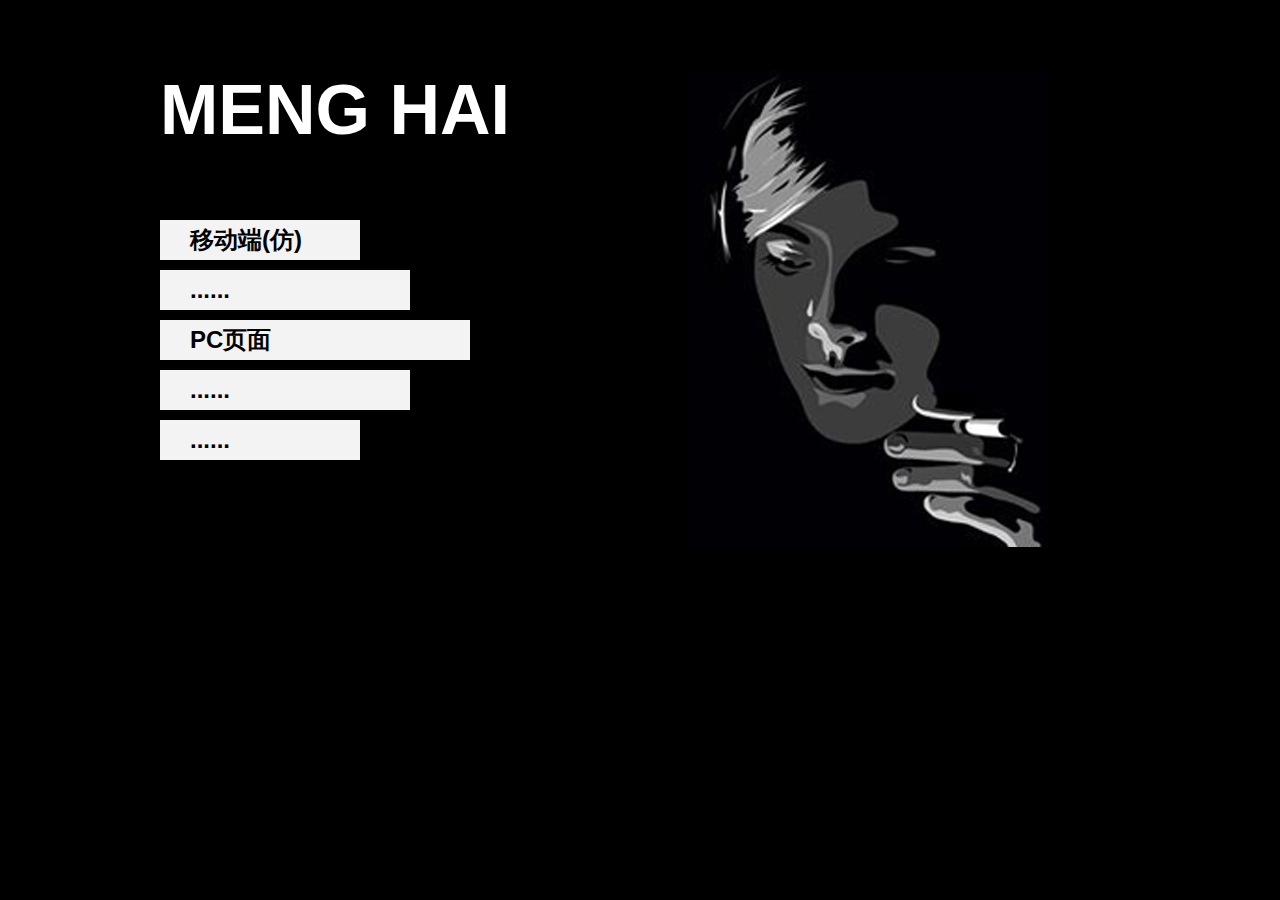
==== commit 754a9f6a: "replce" ====
--- a/index.html
+++ b/index.html
@@ -57,7 +57,7 @@
 			<li class="w_t"><em></em><a href="javascript:;">......</a></li>
 			<li class="w_h"><em></em><a href="p_index.html">PC页面</a></li>
 			<li class="w_t"><em></em><a href="javascript:;">......</a></li>
-			<li class="w_o"><em></em><a href="js_index.html">Js特效</a></li>
+			<li class="w_o"><em></em><a href="javascript:;">......</a></li>
 		</ul>
 	</section>
 	<div class="imp">
